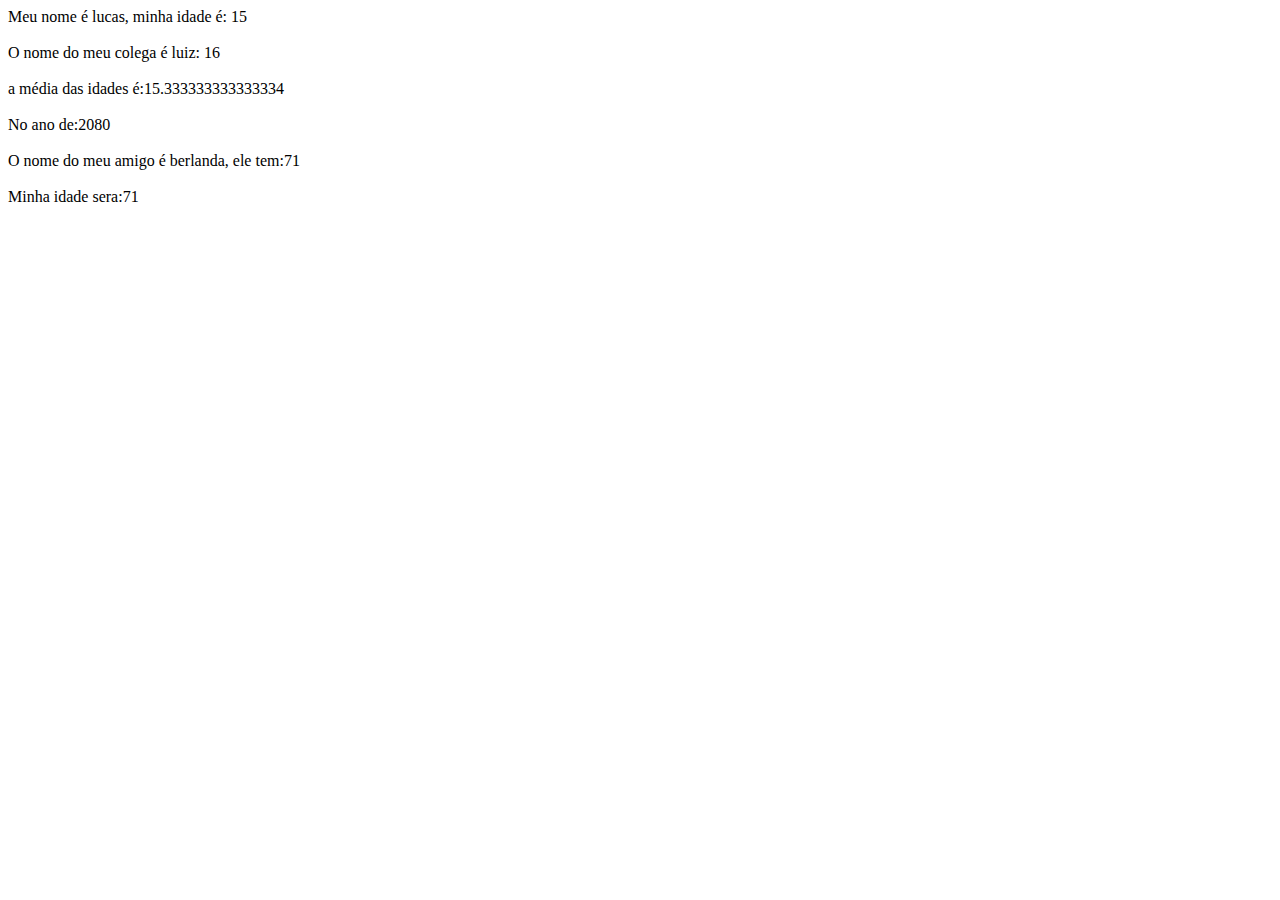
==== programa.html @ 2de81d69 "Add files via upload" ====
<!DOCTYPE html>

<html lang="pt-br">
<head>
    <meta charset="utf-8" />
    <title>Programador I</title>
</head>
<body>
    <script>


function pulaLinha(){
    document.write('<br><br>')
}

function mostra(texto){
    document.write(texto)
    pulaLinha()
}



 let ano = 2024
 let minhaIdade = ano - 2009
 let idadeLuiz = ano - 2008
 let idadeBerlanda = ano - 2009

        mostra('Meu nome é lucas, minha idade é: ' + (2024 - 2009))
        mostra('O nome do meu colega é luiz: ' +(2024 - 2008))

let media =(15 + 15 + 16)/3
mostra('a média das idades é:'+(media))
ano = 2080

mostra('No ano de:'+(ano))
mostra('O nome do meu amigo é berlanda, ele tem:' +(ano - 2009))
mostra('Minha idade sera:'+(ano - 2009))

    </script>
</body>
</html>
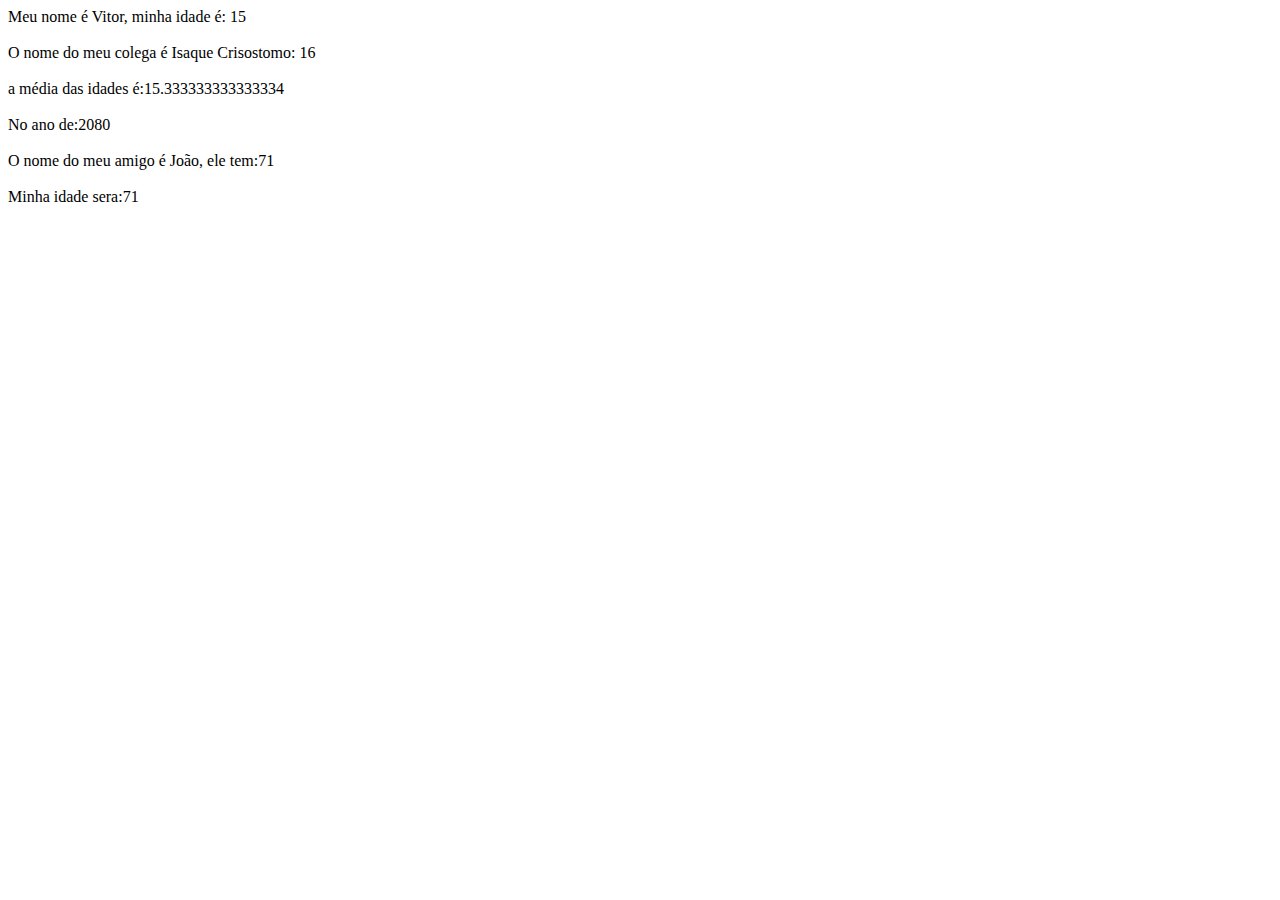
==== commit 784656bd: "Add files via upload" ====
--- a/programa.html
+++ b/programa.html
@@ -22,18 +22,18 @@
 
  let ano = 2024
  let minhaIdade = ano - 2009
- let idadeLuiz = ano - 2008
- let idadeBerlanda = ano - 2009
+ let idadeIsaque = ano - 2008
+ let idadeJoão = ano - 2009
 
-        mostra('Meu nome é lucas, minha idade é: ' + (2024 - 2009))
-        mostra('O nome do meu colega é luiz: ' +(2024 - 2008))
+        mostra('Meu nome é Vitor, minha idade é: ' + (2024 - 2009))
+        mostra('O nome do meu colega é Isaque Crisostomo: ' +(2024 - 2008))
 
 let media =(15 + 15 + 16)/3
 mostra('a média das idades é:'+(media))
 ano = 2080
 
 mostra('No ano de:'+(ano))
-mostra('O nome do meu amigo é berlanda, ele tem:' +(ano - 2009))
+mostra('O nome do meu amigo é João, ele tem:' +(ano - 2009))
 mostra('Minha idade sera:'+(ano - 2009))
 
     </script>
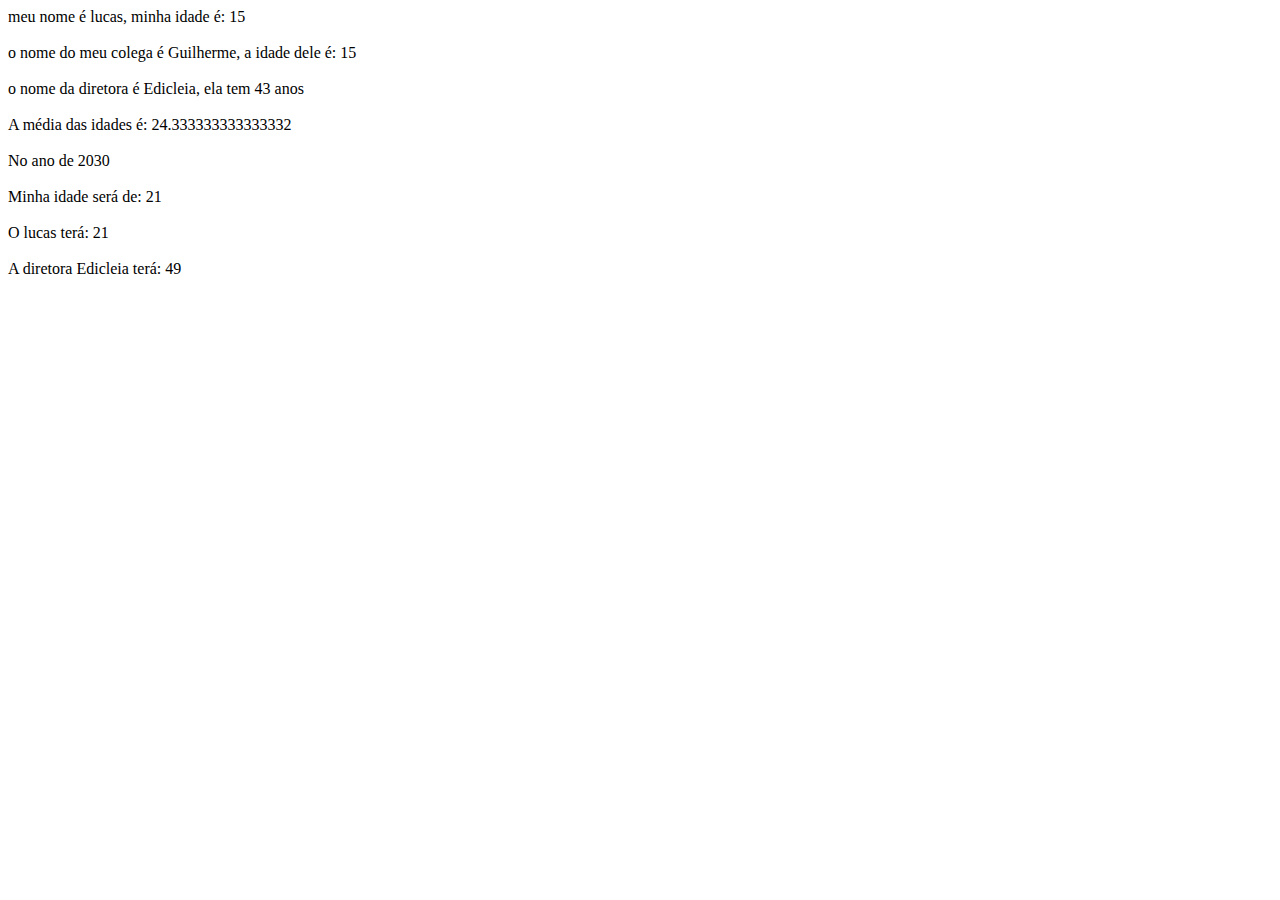
==== commit ade8f86c: "Add files via upload" ====
--- a/programa.html
+++ b/programa.html
@@ -1,41 +1,43 @@
-<!DOCTYPE html>
-
-<html lang="pt-br">
-<head>
-    <meta charset="utf-8" />
-    <title>Programador I</title>
-</head>
-<body>
-    <script>
-
-
-function pulaLinha(){
-    document.write('<br><br>')
-}
-
-function mostra(texto){
-    document.write(texto)
-    pulaLinha()
-}
-
-
-
- let ano = 2024
- let minhaIdade = ano - 2009
- let idadeIsaque = ano - 2008
- let idadeJoão = ano - 2009
-
-        mostra('Meu nome é Vitor, minha idade é: ' + (2024 - 2009))
-        mostra('O nome do meu colega é Isaque Crisostomo: ' +(2024 - 2008))
-
-let media =(15 + 15 + 16)/3
-mostra('a média das idades é:'+(media))
-ano = 2080
-
-mostra('No ano de:'+(ano))
-mostra('O nome do meu amigo é João, ele tem:' +(ano - 2009))
-mostra('Minha idade sera:'+(ano - 2009))
-
-    </script>
-</body>
-</html>+<!DOCTYPE html>
+<html lang="pt-br">
+<head>
+    <meta charset="UTF-8">
+    <meta http-equiv="X-UA-Compatible" content="IE=edge">
+    <meta name="viewport" content="width=device-width, initial-scale=1.0">
+    <title>programa I</title>
+</head>
+<body>
+   <script>
+ 
+ function pulaLinha(){
+    document.write('<br><br>')
+ }
+
+ function mostra(texto){
+    document.write(texto)
+    pulaLinha()
+ } 
+
+ let ano = 2024
+ let minhaIdade = ano - 2009
+ let idadeGuilherme = ano -2009
+ let idadeEdicleia = ano - 1981
+ 
+    mostra("meu nome é  lucas, minha idade é: " + minhaIdade)
+    mostra(' o nome do meu colega é Guilherme, a idade dele é: ' + idadeGuilherme)
+    mostra('o nome da diretora é Edicleia, ela tem ' + idadeEdicleia + " anos")
+
+    let media = (minhaIdade + idadeGuilherme + idadeEdicleia)/3
+    mostra(' A média das idades é: ' + media)
+
+
+    ano = 2030
+    
+    mostra('No ano de '+ ano)
+    mostra("Minha idade será de: " + (ano - 2009))
+    mostra('O lucas terá: ' + (ano - 2009))
+    mostra('A diretora Edicleia terá: ' + (ano - 1981))
+
+   </script> 
+</body>
+</html>
